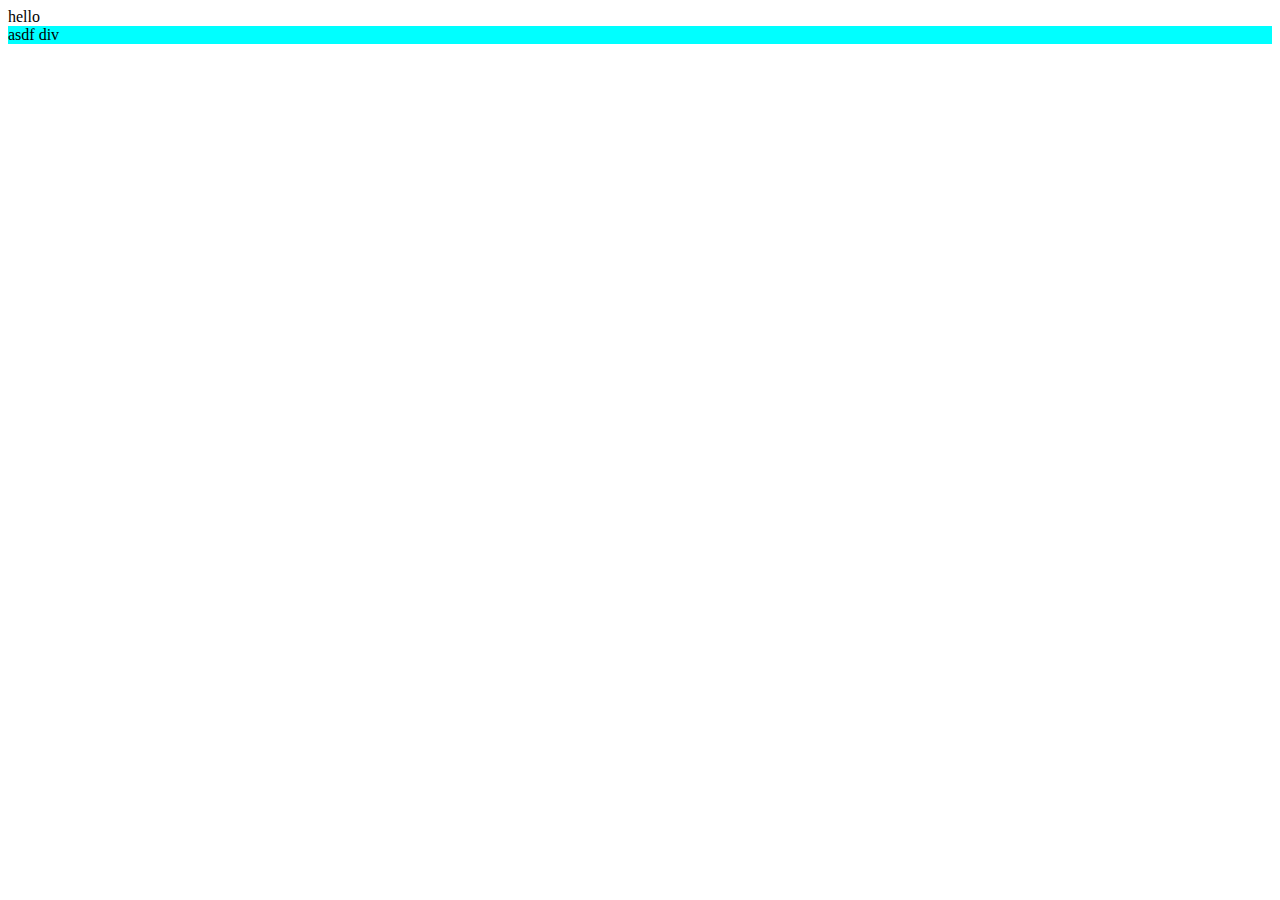
==== index.html @ 39428e23 "test" ====
<!DOCTYPE html>
<html>

<head>
    <title> 99 Bottles - League Level 0</title>
    <meta charset="UTF-8">
    <meta name="viewport" content="width=device-width, initial-scale=1">
    <link rel="stylesheet" href="/style/style.css">
    <script src="/script/temp.js"></script>
</head>

<body>
    hello

    <div id="asdf">
        asdf div
    </div>

    <div id="stuff">
        
    </div>
</body>

</html>
---- style/style.css ----
#asdf {
    background-color: aqua;
}
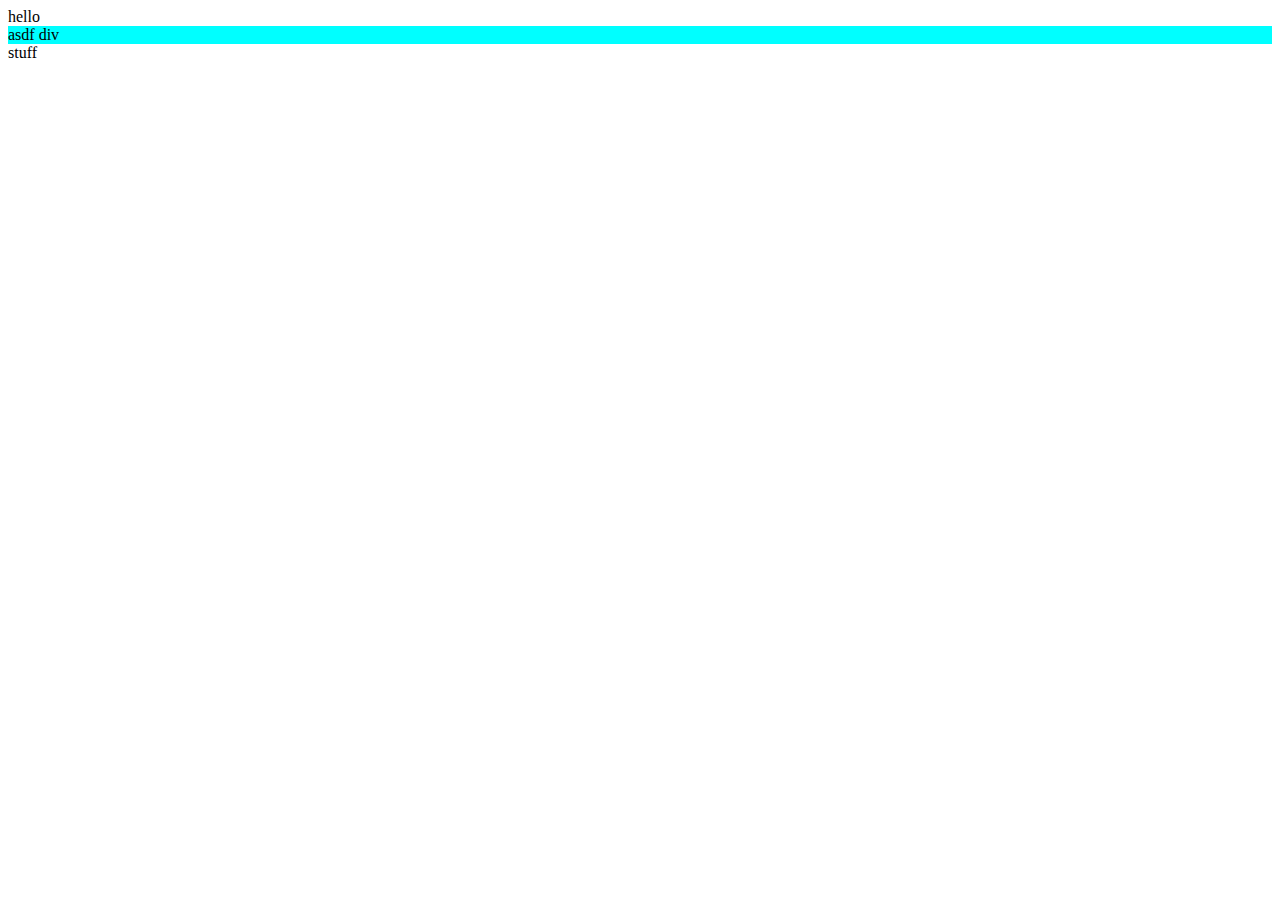
==== commit 076b38e0: "test" ====
--- a/index.html
+++ b/index.html
@@ -17,8 +17,10 @@
     </div>
 
     <div id="stuff">
-        
+        temp
     </div>
+
+    <script>populateStuff()</script>
 </body>
 
 </html>
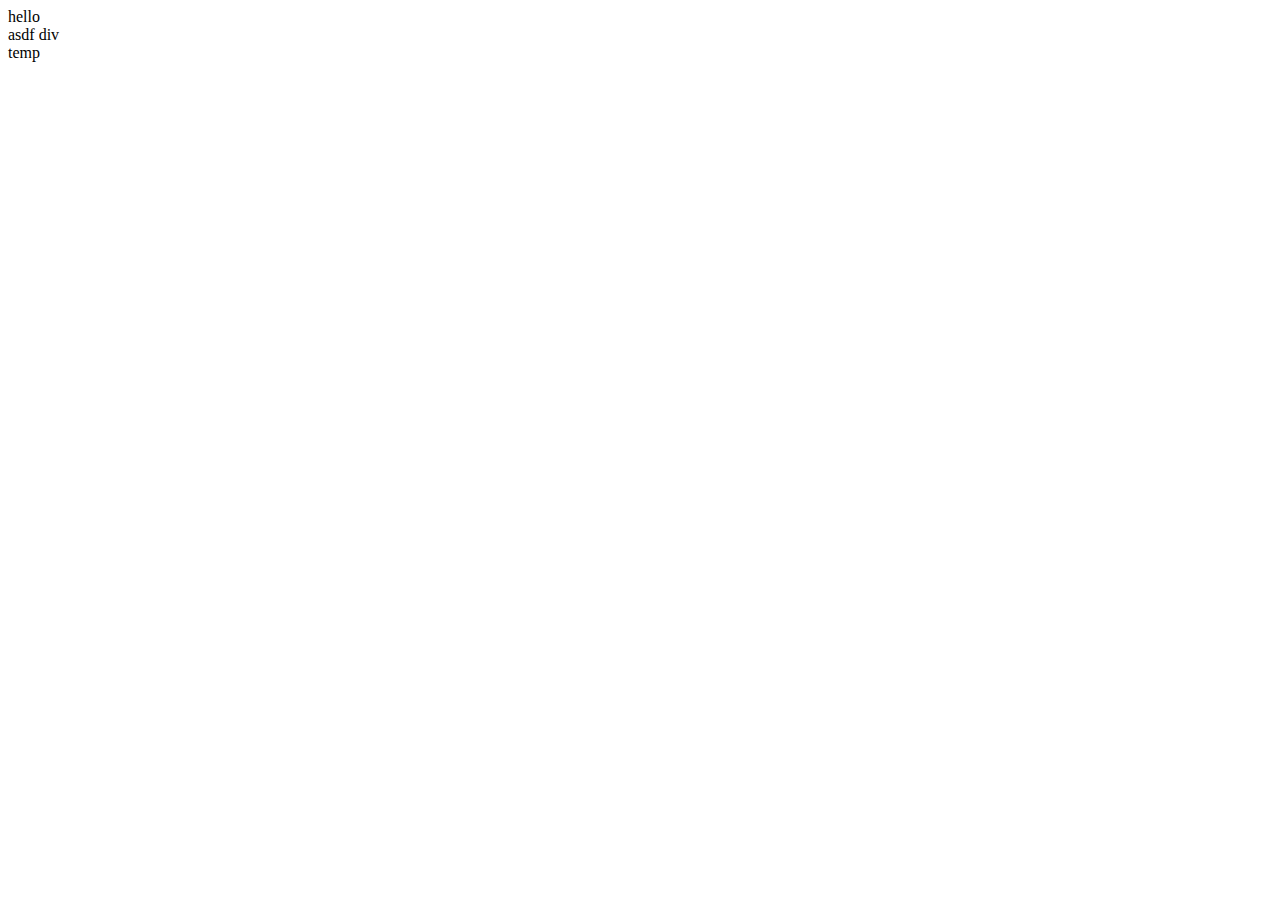
==== commit a4641804: "test" ====
--- a/index.html
+++ b/index.html
@@ -5,8 +5,8 @@
     <title> 99 Bottles - League Level 0</title>
     <meta charset="UTF-8">
     <meta name="viewport" content="width=device-width, initial-scale=1">
-    <link rel="stylesheet" href="/style/style.css">
-    <script src="/script/temp.js"></script>
+    <link rel="stylesheet" href="/test-pages/style/style.css">
+    <script src="/test-pages/script/temp.js"></script>
 </head>
 
 <body>
